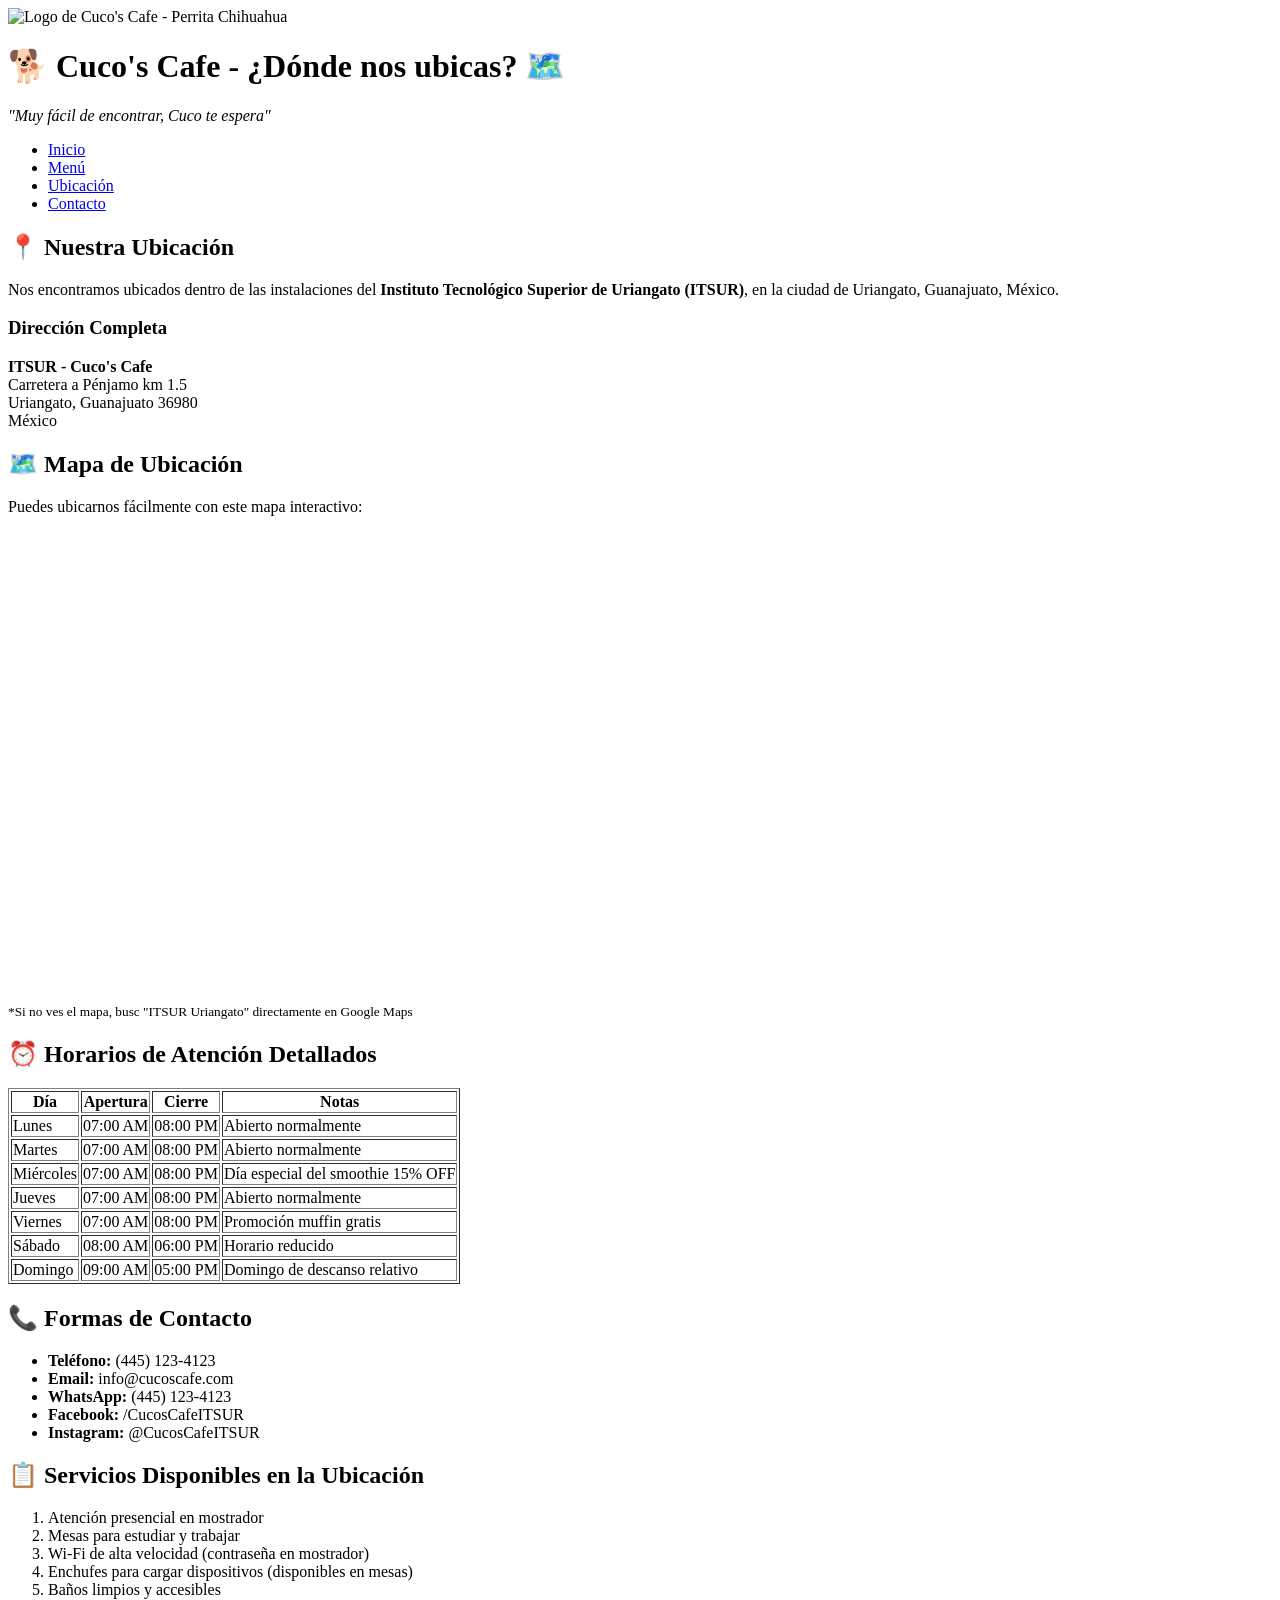
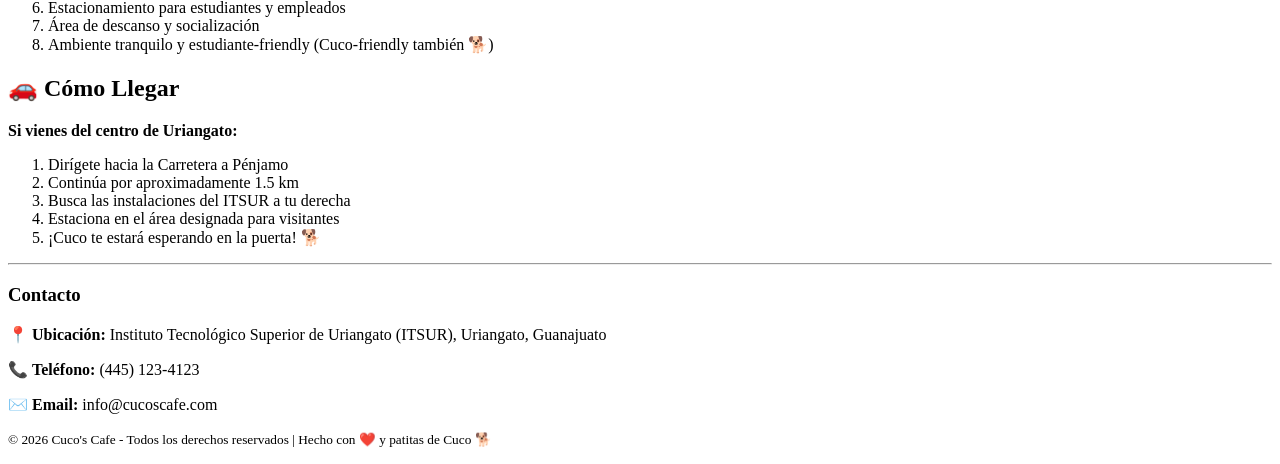
==== ubicacion.html @ 6596b9ae "Se inicializo el proyecto (HTML)" ====
<!DOCTYPE html>
<html lang="es">
<head>
    <meta charset="UTF-8">
    <meta name="viewport" content="width=device-width, initial-scale=1.0">
    <title>Ubicación - Cuco's Cafe</title>
</head>
<body>
    <header>
        <div class="logo-placeholder">
            <img src="./Imagenes/Logotipo.png" alt="Logo de Cuco's Cafe - Perrita Chihuahua" width="400" height="300">
        </div>
        <h1>🐕 Cuco's Cafe - ¿Dónde nos ubicas? 🗺️</h1>
        <p><em>"Muy fácil de encontrar, Cuco te espera"</em></p>
    </header>

    <nav>
        <ul>
            <li><a href="index.html">Inicio</a></li>
            <li><a href="menu.html">Menú</a></li>
            <li><a href="ubicacion.html">Ubicación</a></li>
            <li><a href="contacto.html">Contacto</a></li>
        </ul>
    </nav>

    <main>
        <section>
            <article>
                <h2>📍 Nuestra Ubicación</h2>
                <p>
                    Nos encontramos ubicados dentro de las instalaciones del 
                    <strong>Instituto Tecnológico Superior de Uriangato (ITSUR)</strong>,
                    en la ciudad de Uriangato, Guanajuato, México.
                </p>
                <h3>Dirección Completa</h3>
                <p>
                    <strong>ITSUR - Cuco's Cafe</strong><br>
                    Carretera a Pénjamo km 1.5<br>
                    Uriangato, Guanajuato 36980<br>
                    México
                </p>
            </article>
        </section>

        <section>
            <h2>🗺️ Mapa de Ubicación</h2>
            <p>Puedes ubicarnos fácilmente con este mapa interactivo:</p>
            <iframe 
                src="https://www.google.com/maps/embed?pb=!1m18!1m12!1m3!1d3726.123456789012!2d-101.76543!3d20.82654!2m3!1f0!2f0!3f0!3m2!1i1024!2i768!4f13.1!3m3!1m2!1s0x842d5c1234567890%3A0x1234567890abcdef!2sITSUR%20Uriangato!5e0!3m2!1ses!2smx!4v1234567890" 
                width="100%" 
                height="450" 
                style="border:0;" 
                allowfullscreen="" 
                loading="lazy" 
                referrerpolicy="no-referrer-when-downgrade">
            </iframe>
            <p><small>*Si no ves el mapa, busc "ITSUR Uriangato" directamente en Google Maps</small></p>
        </section>

        <section>
            <h2>⏰ Horarios de Atención Detallados</h2>
            <table border="1">
                <thead>
                    <tr>
                        <th>Día</th>
                        <th>Apertura</th>
                        <th>Cierre</th>
                        <th>Notas</th>
                    </tr>
                </thead>
                <tbody>
                    <tr>
                        <td>Lunes</td>
                        <td>07:00 AM</td>
                        <td>08:00 PM</td>
                        <td>Abierto normalmente</td>
                    </tr>
                    <tr>
                        <td>Martes</td>
                        <td>07:00 AM</td>
                        <td>08:00 PM</td>
                        <td>Abierto normalmente</td>
                    </tr>
                    <tr>
                        <td>Miércoles</td>
                        <td>07:00 AM</td>
                        <td>08:00 PM</td>
                        <td>Día especial del smoothie 15% OFF</td>
                    </tr>
                    <tr>
                        <td>Jueves</td>
                        <td>07:00 AM</td>
                        <td>08:00 PM</td>
                        <td>Abierto normalmente</td>
                    </tr>
                    <tr>
                        <td>Viernes</td>
                        <td>07:00 AM</td>
                        <td>08:00 PM</td>
                        <td>Promoción muffin gratis</td>
                    </tr>
                    <tr>
                        <td>Sábado</td>
                        <td>08:00 AM</td>
                        <td>06:00 PM</td>
                        <td>Horario reducido</td>
                    </tr>
                    <tr>
                        <td>Domingo</td>
                        <td>09:00 AM</td>
                        <td>05:00 PM</td>
                        <td>Domingo de descanso relativo</td>
                    </tr>
                </tbody>
            </table>
        </section>

        <section>
            <h2>📞 Formas de Contacto</h2>
            <ul>
                <li><strong>Teléfono:</strong> (445) 123-4123</li>
                <li><strong>Email:</strong> info@cucoscafe.com</li>
                <li><strong>WhatsApp:</strong> (445) 123-4123</li>
                <li><strong>Facebook:</strong> /CucosCafeITSUR</li>
                <li><strong>Instagram:</strong> @CucosCafeITSUR</li>
            </ul>
        </section>

        <section>
            <h2>📋 Servicios Disponibles en la Ubicación</h2>
            <ol>
                <li>Atención presencial en mostrador</li>
                <li>Mesas para estudiar y trabajar</li>
                <li>Wi-Fi de alta velocidad (contraseña en mostrador)</li>
                <li>Enchufes para cargar dispositivos (disponibles en mesas)</li>
                <li>Baños limpios y accesibles</li>
                <li>Estacionamiento para estudiantes y empleados</li>
                <li>Área de descanso y socialización</li>
                <li>Ambiente tranquilo y estudiante-friendly (Cuco-friendly también 🐕)</li>
            </ol>
        </section>

        <section>
            <h2>🚗 Cómo Llegar</h2>
            <p>
                <strong>Si vienes del centro de Uriangato:</strong>
            </p>
            <ol>
                <li>Dirígete hacia la Carretera a Pénjamo</li>
                <li>Continúa por aproximadamente 1.5 km</li>
                <li>Busca las instalaciones del ITSUR a tu derecha</li>
                <li>Estaciona en el área designada para visitantes</li>
                <li>¡Cuco te estará esperando en la puerta! 🐕</li>
            </ol>
        </section>

    </main>

    <footer>
        <hr>
        <h3>Contacto</h3>
        <p>📍 <strong>Ubicación:</strong> Instituto Tecnológico Superior de Uriangato (ITSUR), Uriangato, Guanajuato</p>
        <p>📞 <strong>Teléfono:</strong> (445) 123-4123</p>
        <p>✉️ <strong>Email:</strong> info@cucoscafe.com</p>
        <p><small>© 2026 Cuco's Cafe - Todos los derechos reservados | Hecho con ❤️ y patitas de Cuco 🐕</small></p>
    </footer>

</body>
</html>
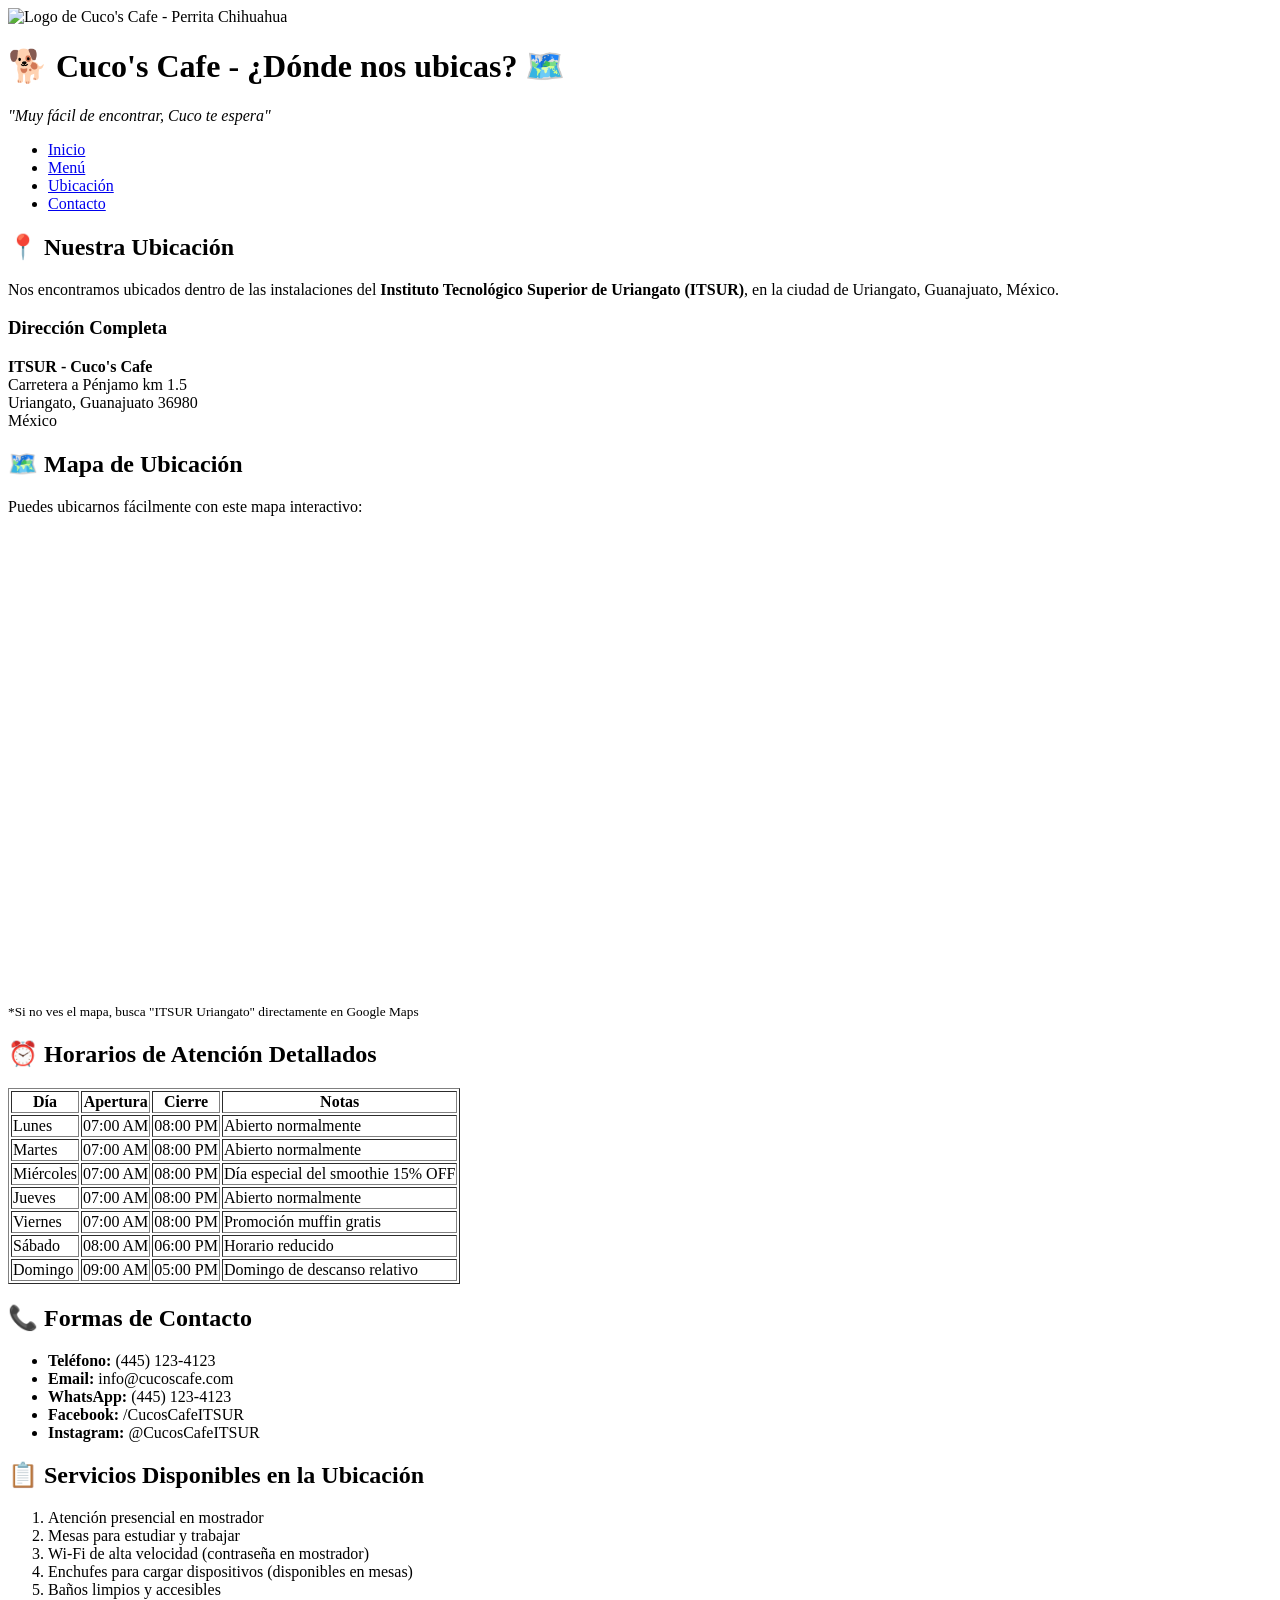
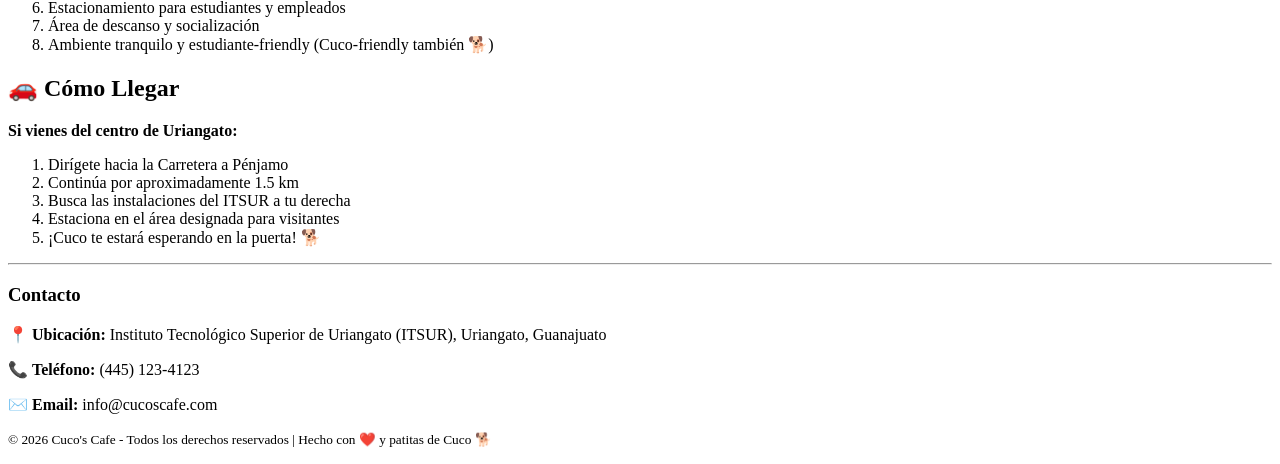
==== commit db22dcf1: "Arreglo en la ubicación del mapa" ====
--- a/ubicacion.html
+++ b/ubicacion.html
@@ -46,7 +46,7 @@
             <h2>🗺️ Mapa de Ubicación</h2>
             <p>Puedes ubicarnos fácilmente con este mapa interactivo:</p>
             <iframe 
-                src="https://www.google.com/maps/embed?pb=!1m18!1m12!1m3!1d3726.123456789012!2d-101.76543!3d20.82654!2m3!1f0!2f0!3f0!3m2!1i1024!2i768!4f13.1!3m3!1m2!1s0x842d5c1234567890%3A0x1234567890abcdef!2sITSUR%20Uriangato!5e0!3m2!1ses!2smx!4v1234567890" 
+                src="https://www.google.com/maps/embed?pb=!1m18!1m12!1m3!1d4454.58352074295!2d-101.1514184888024!3d20.140583410861623!2m3!1f0!2f0!3f0!3m2!1i1024!2i768!4f13.1!3m3!1m2!1s0x842cfab60ca5e1d3%3A0x60ae1a745fc6bf18!2sITSUR%20Instituto%20Tecnol%C3%B3gico%20Superior%20del%20Sur%20de%20Guanajuato!5e0!3m2!1ses-419!2smx!4v1771378135531!5m2!1ses-419!2smx"
                 width="100%" 
                 height="450" 
                 style="border:0;" 
@@ -54,7 +54,7 @@
                 loading="lazy" 
                 referrerpolicy="no-referrer-when-downgrade">
             </iframe>
-            <p><small>*Si no ves el mapa, busc "ITSUR Uriangato" directamente en Google Maps</small></p>
+            <p><small>*Si no ves el mapa, busca "ITSUR Uriangato" directamente en Google Maps</small></p>
         </section>
 
         <section>
